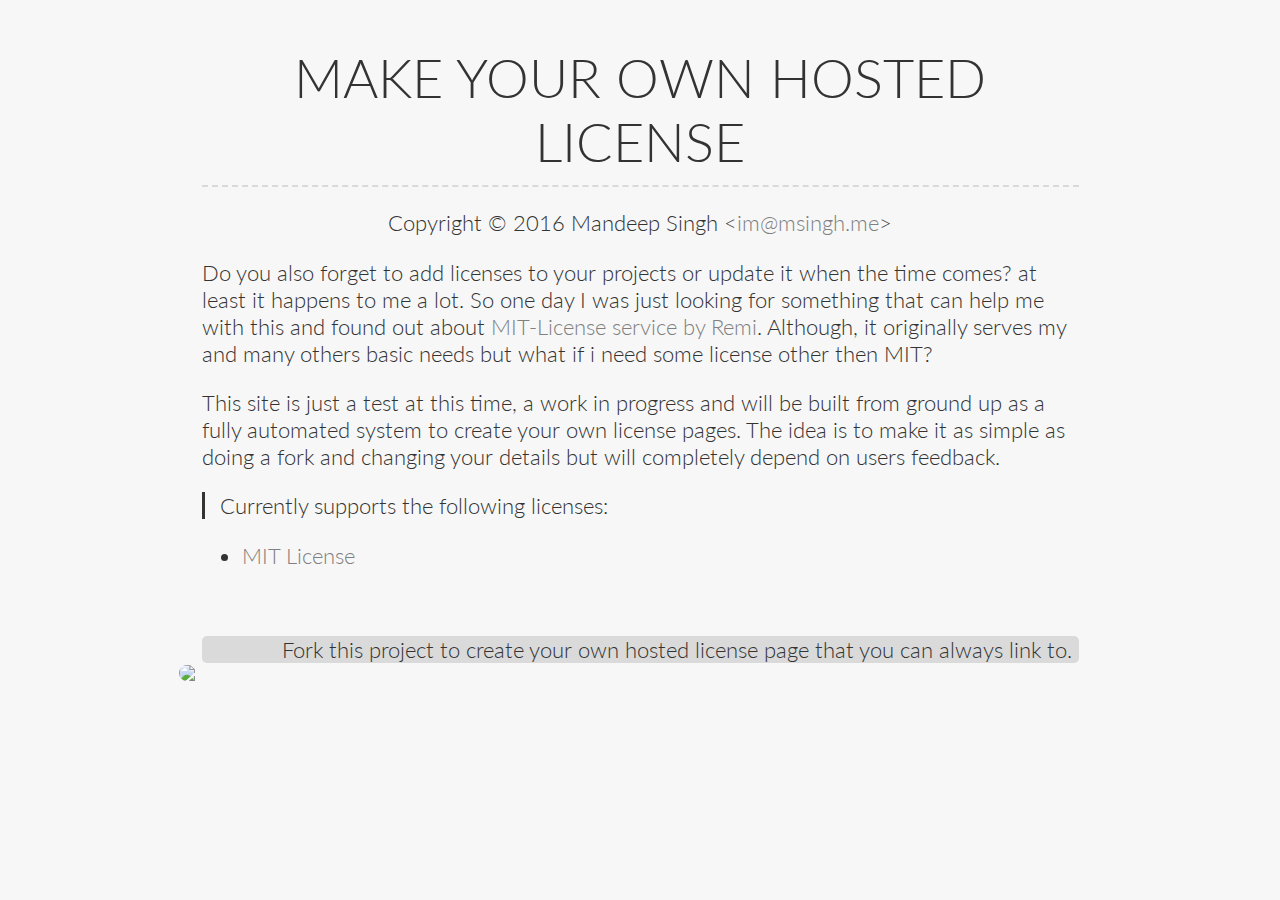
==== index.html @ d43efa7f "initial commit" ====
<!DOCTYPE html>
<html lang="en">
    <head>
        <title>Make your own github hosted license</title>
        <meta charset=utf-8>
        <meta name=viewport content="width=device-width, initial-scale=0.70;">
        <link rel="stylesheet" href="style.css">
    </head>
    <body>
        <article>
            <img id="gravatar" src="http://www.gravatar.com/avatar/a0cf1ec910c155b20a628cea373c7d70.jpg?s=120" />

            <h1>Make Your Own Hosted License</h1>
            <p>Copyright © 2016 Mandeep Singh &lt;<a href="mailto:im@msingh.me">im@msingh.me</a>&gt;</p>

            <p>Do you also forget to add licenses to your projects or update it when the time comes? at least it happens to me a lot. So one day I was just looking for something that can help me with this and found out about <a href="https://github.com/remy/mit-license">MIT-License service by Remi</a>. Although, it originally serves my and many others basic needs but what if i need some license other then MIT?</p>

            <p>This site is just a test at this time, a work in progress and will be built from ground up as a fully automated system to create your own license pages. The idea is to make it as simple as doing a fork and changing your details but will completely depend on users feedback.</p>

            <p>Currently supports the following licenses:</p>

            <ul>
                <li><a href="/mit">MIT License</a></li>
            </ul>

        </article>

        <footer>
            <p>
                <a href="https://github.com/meSingh/license">Fork this project to create your own hosted license page that you can always link to.</a>
            </p>
        </footer>
    </body>
</html>
---- style.css ----
@import url(http://fonts.googleapis.com/css?family=Lato:300);

html {
    font-size: 16px;
    background-color: #f7f7f7;
}

body {
    font-family: "Lato", Helvetica, Arial, sans-serif;
    font-size: 1.3em;
    font-weight: 300;
    color: #333;
}

article, footer {
    max-width: 877px;
    margin: 0 auto;
    text-align: center;
}

article {
    margin-top: 1em;
    padding: 1em;
    text-align: center;
    position: relative;
}

article p {
    text-align: left;
}

article p:first-of-type {
    text-align: center;
    font-size: .8em;
}

article p:last-of-type {
    border-left: 3px solid #333;
    padding-left: 15px;
}

article ul {
    text-align: left;
}

#gravatar {
    width: 70px;
    border-radius: 35px;
    display: block;
    margin: 0 auto;
    position: absolute;
    bottom: -3em;
    left: 0;
}

h1 {
    font-size: 1.5em;
    font-weight: 300;
    text-transform: uppercase;
    display: inline-block;
    padding-bottom: 12px;
    border-bottom: 2px dashed #d9d9d9;
    margin: 0;
}

footer {
    background: #dadada;
    border-radius: 5px;
}

footer p {
    text-align: left;
    padding-left: 80px;
}

footer p a {
    color: #333;
}

a {
    color: gray;
    text-decoration: none;
    word-wrap: break-word;
}

a:hover, a:focus, a:active {
    color: black;
}

@media (min-width: 640px) {
    h1 {
        font-size: 2.4em;
    }

    body {
        font-size: 1.4em;
    }

    article p:first-of-type {
        font-size: 1em;
    }
}
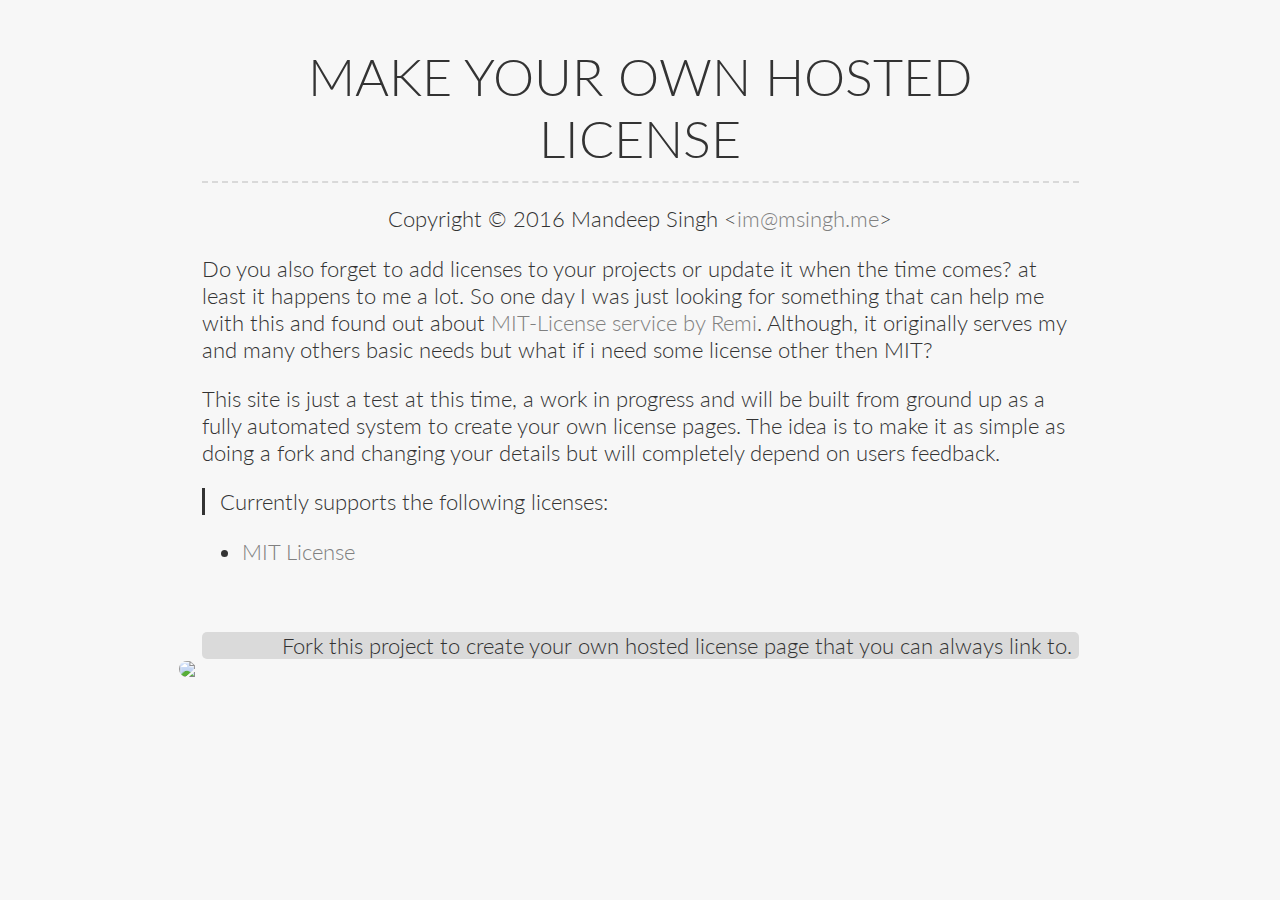
==== commit fb424ad2: "some minor updates" ====
--- a/index.html
+++ b/index.html
@@ -5,6 +5,14 @@
         <meta charset=utf-8>
         <meta name=viewport content="width=device-width, initial-scale=0.70;">
         <link rel="stylesheet" href="style.css">
+        <style>
+            h1 { font-size: 1.2em; }
+
+            @media (min-width: 640px) {
+                h1 { font-size: 2.3em; }
+            }
+
+        </style>
     </head>
     <body>
         <article>
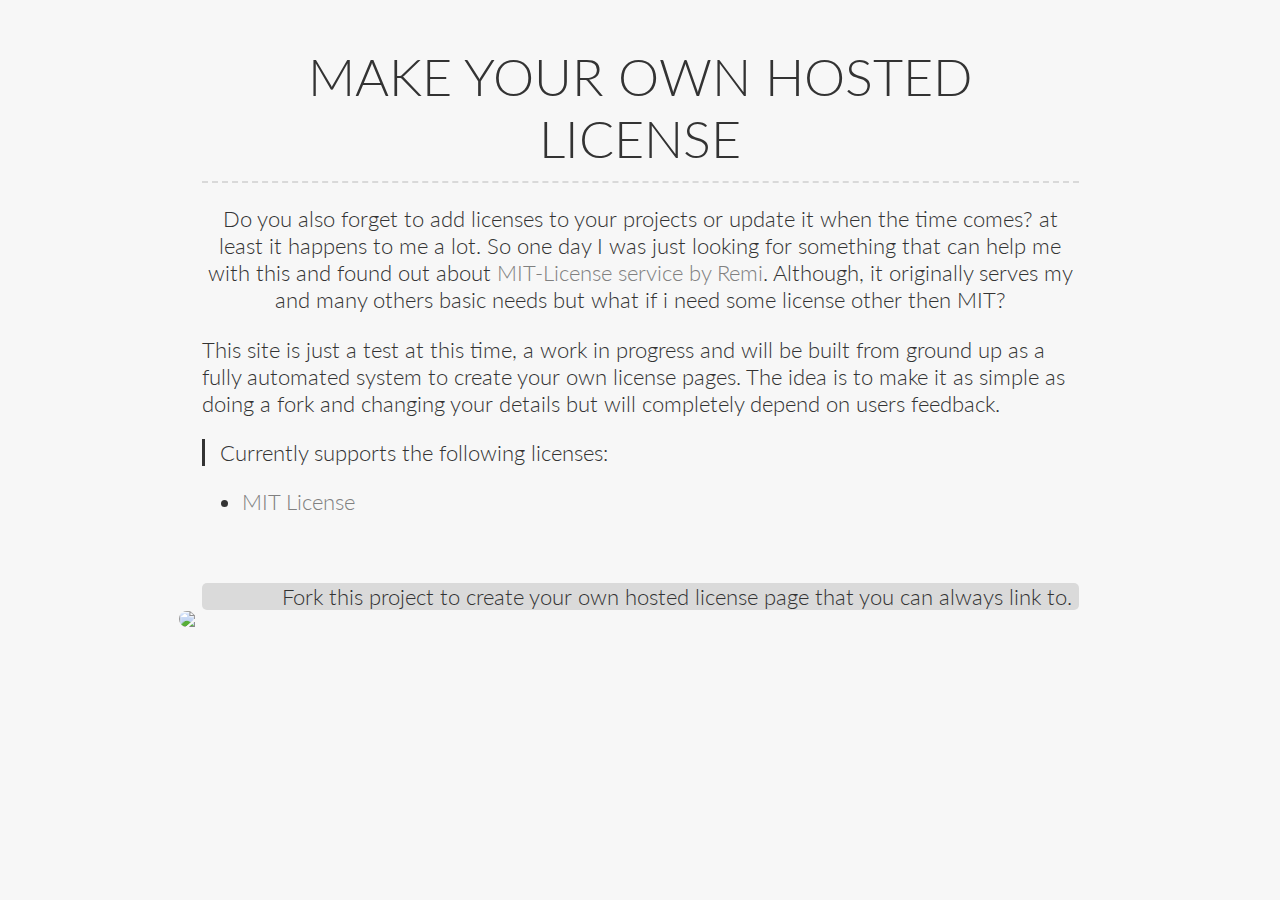
==== commit 322508e8: "removed copyright from homepage" ====
--- a/index.html
+++ b/index.html
@@ -19,7 +19,6 @@
             <img id="gravatar" src="http://www.gravatar.com/avatar/a0cf1ec910c155b20a628cea373c7d70.jpg?s=120" />
 
             <h1>Make Your Own Hosted License</h1>
-            <p>Copyright © 2016 Mandeep Singh &lt;<a href="mailto:im@msingh.me">im@msingh.me</a>&gt;</p>
 
             <p>Do you also forget to add licenses to your projects or update it when the time comes? at least it happens to me a lot. So one day I was just looking for something that can help me with this and found out about <a href="https://github.com/remy/mit-license">MIT-License service by Remi</a>. Although, it originally serves my and many others basic needs but what if i need some license other then MIT?</p>
 
